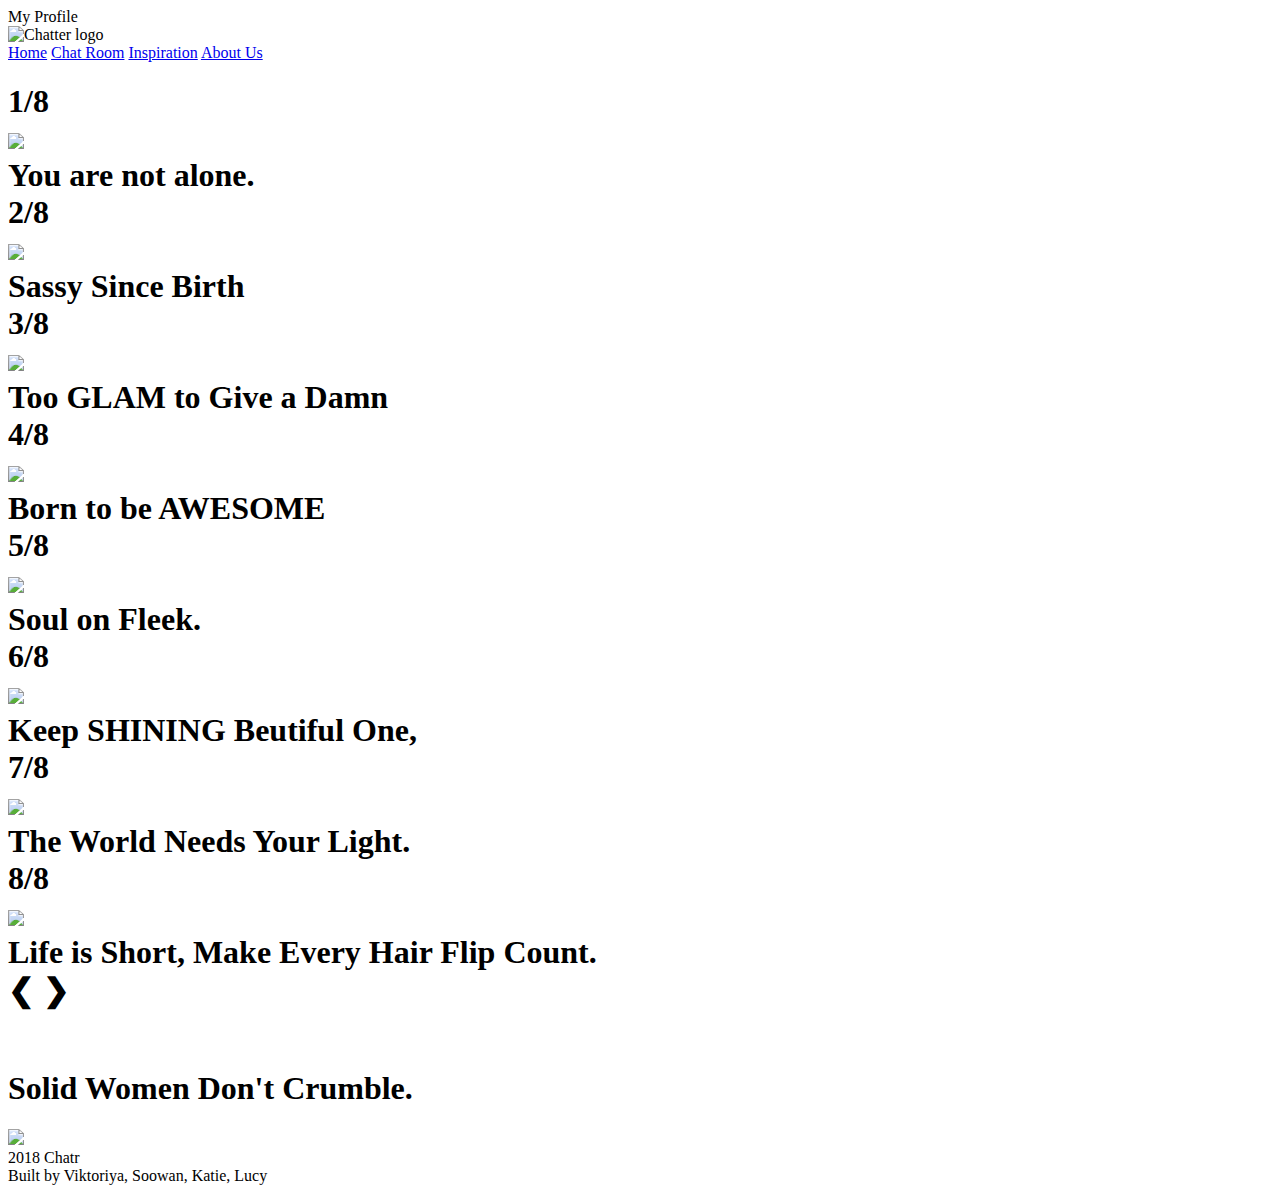
==== index.html @ 09ac3a7d "Merge branch 'master' of https://github.com/GWC-Chatr/GWC-Chatr.github.io" ====
<!DOCTYPE html>
<html>
  <head>
    <link rel="stylesheet" href="home.css" type="text/css">
    <script src="home.js" type="text/javascript"> </script>
    <link rel = "stylesheet" type = "text/css" href = "header.css"/>
    <meta name="viewport" content="width=device-width, initial-scale=1">
  <link async href="http://fonts.googleapis.com/css?family=Monoton" data-generated="http://enjoycss.com" rel="stylesheet" type="text/css"/>
  </head>

  <body>
    <a class = "profile">My Profile</a>
    <div class = "header">
      <img class = "logo" src="Chater5Cropped.png" alt="Chatter logo" >
      <div class="navbar">
        <a href="index.html">Home</a>  <!--need to put in link urls-->
        <a href="chatr.html">Chat Room</a>
        <a href="Inspirationboard.html">Inspiration</a>
        <a href="aboutus.html">About Us</a>
      </div>
    </div>
    <!-- Slideshow container -->
    <h1 class="slideshow-container">

      <!-- Full-width images with number and caption text -->
      <div class="mySlides first fade">
        <div class="numbertext"> 1/8</div>
        <img src="pine3.jpg" style="width:100%">
        <div class="question">You are not alone.</div>
      </div>
        <div class="mySlides fade">
        <div class="numbertext"> 2/8 </div>
        <img src="hair.jpg" style="width:100%">
        <div class="question">Sassy Since Birth</div>
      </div>
      <div class="mySlides fade">
        <div class="numbertext"> 3/8</div>
        <img src="swimming.jpg" style="width:100%">
        <div class="question">Too GLAM to Give a Damn</div>
      </div>

      <div class="mySlides fade">
        <div class="numbertext"> 4/8</div>
        <img src="pinkskyy.jpeg" style="width:100%">
        <div class="question">Born to be AWESOME</div>
      </div>
      <div class="mySlides fade">
        <div class="numbertext"> 5/8 </div>
        <img src="4blue.jpg" style="width:100%">
        <div class="question">Soul on Fleek.</div>
      </div>
      <div class="mySlides fade">
        <div class="numbertext"> 6/8 </div>
        <img src="light.jpg" style="width:100%">
        <div class="question">Keep SHINING Beutiful One,</div>
      </div>
      <div class="mySlides fade">
        <div class="numbertext"> 7/8 </div>
        <img src="cactus.jpg" style="width:100%">
        <div class="question">The World Needs Your Light.</div>
      </div>
      <div class="mySlides fade">
        <div class="numbertext"> 8/8</div>
        <img src="pinetree.jpg" style="width:100%">
        <div id="life">Life is Short, Make Every Hair Flip Count.</div>
      </div>


      <!-- Next and previous buttons -->
      <a class="prev" onclick="plusSlides(-1)">&#10094;</a>
      <a class="next" onclick="plusSlides(1)">&#10095;</a>
    </h1>
    <br>

    <!-- The dots/circles -->
    <div style="text-align:center">
      <span class="dot" onclick="currentSlide(1)"></span>
      <span class="dot" onclick="currentSlide(2)"></span>
      <span class="dot" onclick="currentSlide(3)"></span>
      <span class="dot" onclick="currentSlide(4)"></span>
      <span class="dot" onclick="currentSlide(5)"></span>
      <span class="dot" onclick="currentSlide(6)"></span>
      <span class="dot" onclick="currentSlide(7)"></span>
      <span class="dot" onclick="currentSlide(8)"></span>
    </div>

    <h1 id="sentence">Solid Women Don't Crumble.</h1>
      <div class="column">
          <img src="girls.gif">
      </div>

      <footer>
        <div>2018 Chatr</div>
        <div>Built by Viktoriya, Soowan, Katie, Lucy</div>
      </footer>

  </body>
</html>
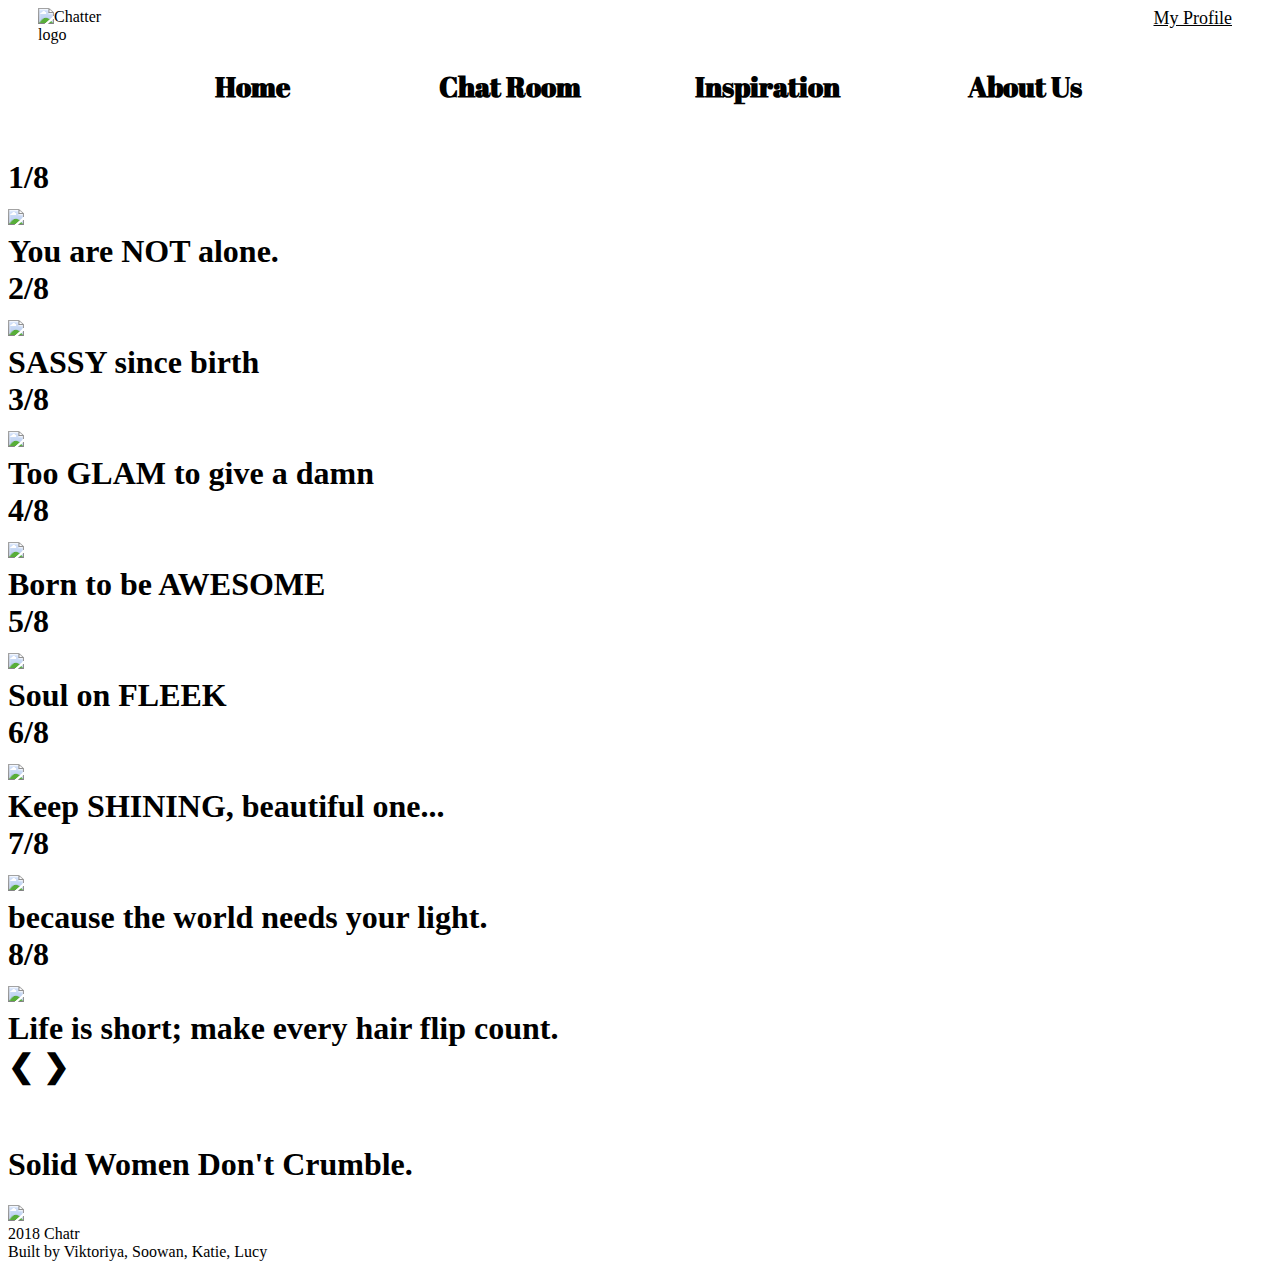
==== commit 2ebc530d: "changed heading font" ====
--- a/index.html
+++ b/index.html
@@ -5,7 +5,8 @@
     <script src="home.js" type="text/javascript"> </script>
     <link rel = "stylesheet" type = "text/css" href = "header.css"/>
     <meta name="viewport" content="width=device-width, initial-scale=1">
-  <link async href="http://fonts.googleapis.com/css?family=Monoton" data-generated="http://enjoycss.com" rel="stylesheet" type="text/css"/>
+    <link href="https://fonts.googleapis.com/css?family=Monoton" rel="stylesheet" type="text/css"/>
+    <link href='https://fonts.googleapis.com/css?family=Abril Fatface' rel='stylesheet'>
   </head>
 
   <body>
@@ -26,17 +27,17 @@
       <div class="mySlides first fade">
         <div class="numbertext"> 1/8</div>
         <img src="pine3.jpg" style="width:100%">
-        <div class="question">You are not alone.</div>
+        <div class="question">You are NOT alone.</div>
       </div>
         <div class="mySlides fade">
         <div class="numbertext"> 2/8 </div>
         <img src="hair.jpg" style="width:100%">
-        <div class="question">Sassy Since Birth</div>
+        <div class="question">SASSY since birth</div>
       </div>
       <div class="mySlides fade">
         <div class="numbertext"> 3/8</div>
         <img src="swimming.jpg" style="width:100%">
-        <div class="question">Too GLAM to Give a Damn</div>
+        <div class="question">Too GLAM to give a damn</div>
       </div>
 
       <div class="mySlides fade">
@@ -47,22 +48,22 @@
       <div class="mySlides fade">
         <div class="numbertext"> 5/8 </div>
         <img src="4blue.jpg" style="width:100%">
-        <div class="question">Soul on Fleek.</div>
+        <div class="question">Soul on FLEEK</div>
       </div>
       <div class="mySlides fade">
         <div class="numbertext"> 6/8 </div>
         <img src="light.jpg" style="width:100%">
-        <div class="question">Keep SHINING Beutiful One,</div>
+        <div class="question">Keep SHINING, beautiful one...</div>
       </div>
       <div class="mySlides fade">
         <div class="numbertext"> 7/8 </div>
         <img src="cactus.jpg" style="width:100%">
-        <div class="question">The World Needs Your Light.</div>
+        <div class="question">because the world needs your light.</div>
       </div>
       <div class="mySlides fade">
         <div class="numbertext"> 8/8</div>
         <img src="pinetree.jpg" style="width:100%">
-        <div id="life">Life is Short, Make Every Hair Flip Count.</div>
+        <div id="life">Life is short; make every hair flip count.</div>
       </div>
 
 
--- a/header.css
+++ b/header.css
@@ -0,0 +1,91 @@
+/* The navigation bar */
+.navbar {
+  background-color: transparent;
+  width: 100%; /* Full width */
+  display: flex;
+  align-items: flex-end;
+}
+
+.logo {
+  padding-left: 30px;
+  height: 130px;
+}
+
+.profile {
+  float: right;
+  font-size: 18px;
+  padding-right: 40px;
+  text-decoration: underline;
+}
+
+.header {
+  display: flex;
+}
+
+/* Link boxes inside the navbar */
+.navbar a {
+    color: black;
+    text-decoration: None;
+    font-weight: bold;
+    font-size: 28px;
+    font-family: "Abril Fatface";
+    margin-bottom: 20px;
+    width: 100%;
+    text-align: center;
+    padding-bottom: 10px;
+    padding-top: 16px;
+}
+/* Change background on mouse-over */
+/* .navbar a:hover {
+    background: 	#EDCDE5;
+} */
+
+
+.navbar a:hover:after,
+.navbar a:focus:after {
+  transform: scaleX(1);
+}
+
+.navbar a:after {
+  content: "";
+  display: block;
+  position: relative;
+  top: 10px;
+  width: 100%;
+  height: 3px;
+  box-shadow: 0 0 10px 2px #FFEB00;
+  border-radius: 5px;
+  transform: scaleX(0);
+  transition: .25s linear;
+}
+
+/* nav ul { */
+  /* list-style: none; */
+  /* font-size: 2em; */
+/* }
+
+nav ul li {
+  display: inline-block;
+}
+
+nav ul li a {
+  position:relative;
+  text-decoration: none;
+  color: #999999;
+  margin: 20px;
+  padding-top: 10px;
+  padding-right: 10px;
+  border-top: 3px solid firebrick;
+  }
+
+  nav ul li a:after {
+    content:"";
+    display: inline-block;
+    position: absolute;
+    left: 0px;
+    bottom: -10px;
+    background-color: firebrick;
+    width: 0;
+    height: 3px;
+    transition: all 0.4s;
+} */
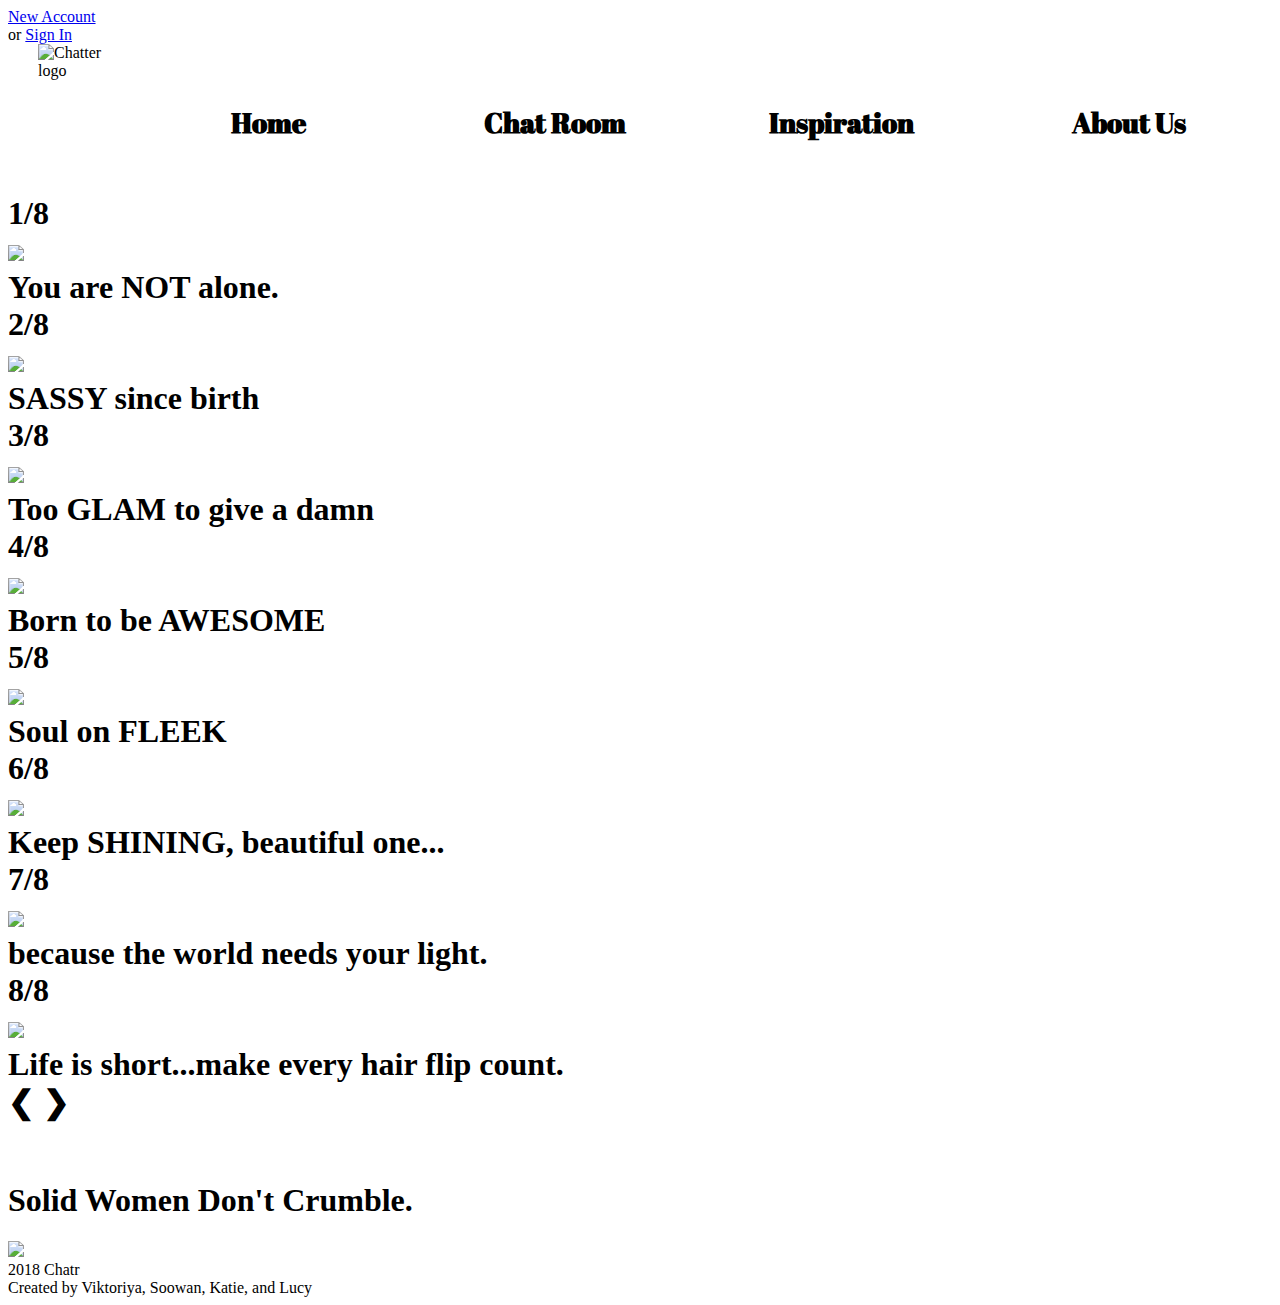
==== commit 5a83afe6: "KT" ====
--- a/index.html
+++ b/index.html
@@ -1,16 +1,23 @@
 <!DOCTYPE html>
 <html>
+<!--homepage on github pages must be called index.html-->
   <head>
     <link rel="stylesheet" href="home.css" type="text/css">
     <script src="home.js" type="text/javascript"> </script>
     <link rel = "stylesheet" type = "text/css" href = "header.css"/>
     <meta name="viewport" content="width=device-width, initial-scale=1">
     <link href="https://fonts.googleapis.com/css?family=Monoton" rel="stylesheet" type="text/css"/>
+    <link href='https://fonts.googleapis.com/css?family=Kalam' rel='stylesheet'>
     <link href='https://fonts.googleapis.com/css?family=Abril Fatface' rel='stylesheet'>
+    <link href='https://fonts.googleapis.com/css?family=Butterfly Kids' rel='stylesheet'>
   </head>
 
   <body>
-    <a class = "profile">My Profile</a>
+    <div class = "profileManagement">
+      <a href="createAccount.html">New Account</a><br>
+      <a>or</a>
+      <a href="signIn.html">Sign In</a><br>
+    </div>
     <div class = "header">
       <img class = "logo" src="Chater5Cropped.png" alt="Chatter logo" >
       <div class="navbar">
@@ -27,43 +34,42 @@
       <div class="mySlides first fade">
         <div class="numbertext"> 1/8</div>
         <img src="pine3.jpg" style="width:100%">
-        <div class="question">You are NOT alone.</div>
+        <div class="affirmation">You are NOT alone.</div>
       </div>
         <div class="mySlides fade">
         <div class="numbertext"> 2/8 </div>
         <img src="hair.jpg" style="width:100%">
-        <div class="question">SASSY since birth</div>
+        <div class="affirmation">SASSY since birth</div>
       </div>
       <div class="mySlides fade">
         <div class="numbertext"> 3/8</div>
         <img src="swimming.jpg" style="width:100%">
-        <div class="question">Too GLAM to give a damn</div>
+        <div class="affirmation">Too GLAM to give a damn</div>
       </div>
-
       <div class="mySlides fade">
         <div class="numbertext"> 4/8</div>
         <img src="pinkskyy.jpeg" style="width:100%">
-        <div class="question">Born to be AWESOME</div>
+        <div class="affirmation">Born to be AWESOME</div>
       </div>
       <div class="mySlides fade">
         <div class="numbertext"> 5/8 </div>
         <img src="4blue.jpg" style="width:100%">
-        <div class="question">Soul on FLEEK</div>
+        <div class="affirmation">Soul on FLEEK</div>
       </div>
       <div class="mySlides fade">
         <div class="numbertext"> 6/8 </div>
         <img src="light.jpg" style="width:100%">
-        <div class="question">Keep SHINING, beautiful one...</div>
+        <div class="affirmation">Keep SHINING, beautiful one...</div>
       </div>
       <div class="mySlides fade">
         <div class="numbertext"> 7/8 </div>
         <img src="cactus.jpg" style="width:100%">
-        <div class="question">because the world needs your light.</div>
+        <div class="affirmation">because the world needs your light.</div>
       </div>
       <div class="mySlides fade">
         <div class="numbertext"> 8/8</div>
         <img src="pinetree.jpg" style="width:100%">
-        <div id="life">Life is short; make every hair flip count.</div>
+        <div id="life">Life is short...make every hair flip count.</div>
       </div>
 
 
@@ -92,7 +98,7 @@
 
       <footer>
         <div>2018 Chatr</div>
-        <div>Built by Viktoriya, Soowan, Katie, Lucy</div>
+        <div>Created by Viktoriya, Soowan, Katie, and Lucy</div>
       </footer>
 
   </body>
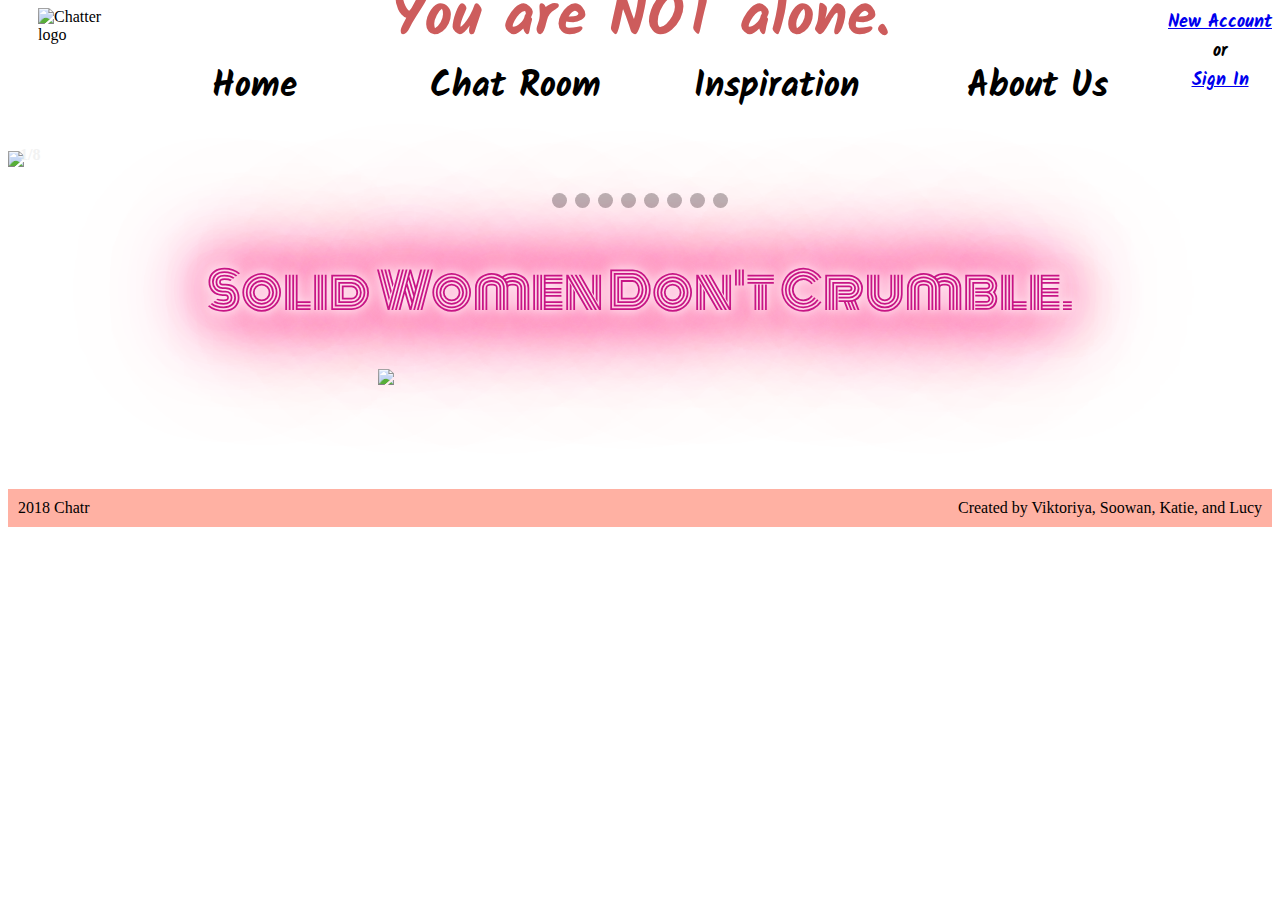
==== commit 002684f6: "KT" ====
--- a/index.html
+++ b/index.html
@@ -10,12 +10,14 @@
     <link href='https://fonts.googleapis.com/css?family=Kalam' rel='stylesheet'>
     <link href='https://fonts.googleapis.com/css?family=Abril Fatface' rel='stylesheet'>
     <link href='https://fonts.googleapis.com/css?family=Butterfly Kids' rel='stylesheet'>
+    <link rel="shortcut icon" type="image/png" href="finallips.png"/>
+    <title>Chatr - Home</title>
   </head>
 
   <body>
     <div class = "profileManagement">
       <a href="createAccount.html">New Account</a><br>
-      <a>or</a>
+      <a>or</a><br>
       <a href="signIn.html">Sign In</a><br>
     </div>
     <div class = "header">
--- a/home.css
+++ b/home.css
@@ -0,0 +1,193 @@
+* {box-sizing:border-box}
+
+/* Slideshow container */
+.slideshow-container {
+  /* max-width: 300px; */
+  position: relative;
+  margin: auto;
+}
+
+
+.mySlides > img {
+  max-height: 250px;
+  object-fit: cover;
+}
+
+/* Hide the images by default */
+.mySlides {
+    display: none;
+}
+
+.first {
+  display: inline;
+}
+
+/* Next & previous buttons */
+.prev, .next {
+  cursor: pointer;
+  position: absolute;
+  top: 50%;
+  width: auto;
+  margin-top: -22px;
+  padding: 16px;
+  color: white;
+  font-weight: bold;
+  font-size: 18px;
+  transition: 0.6s ease;
+  border-radius: 0 3px 3px 0;
+}
+
+/* Position the "next button" to the right */
+.next {
+  right: 0;
+  border-radius: 3px 0 0 3px;
+}
+
+/* On hover, add a black background color with a little bit see-through */
+.prev:hover, .next:hover {
+  background-color: rgba(0,0,0,0.8);
+}
+
+/* Caption text */
+.text {
+  color: #f2f2f2;
+  font-size: 15px;
+  padding: 8px 12px;
+  position: absolute;
+  bottom: 8px;
+  width: 100%;
+  text-align: center;
+}
+
+/* Number text (1/3 etc) */
+.numbertext {
+  color: #f2f2f2;
+  font-size: 16px;
+  padding: 8px 12px;
+  position: absolute;
+  top: 0;
+}
+
+/* The dots/bullets/indicators */
+.dot {
+  cursor: pointer;
+  height: 15px;
+  width: 15px;
+  margin: 0 2px;
+  background-color: #bbb;
+  border-radius: 50%;
+  display: inline-block;
+  transition: background-color 0.6s ease;
+}
+
+.active, .dot:hover {
+  background-color: #717171;
+}
+
+/* Fading animation */
+.fade {
+  -webkit-animation-name: fade;
+  -webkit-animation-duration: 1.5s;
+  animation-name: fade;
+  animation-duration: 1.5s;
+}
+
+@-webkit-keyframes fade {
+  from {opacity: .4}
+  to {opacity: 1}
+}
+
+@keyframes fade {
+  from {opacity: .4}
+  to {opacity: 1}
+}
+
+
+body {
+  background-image:url(pinkbrick.jpg);
+  background-color:rgba(255,255,255,0.6);
+}
+
+.affirmation{
+  color:#CD5C5C;
+  font-size:60px;
+  font-family: "Kalam";
+  font-weight:bold;
+  animation:blinkingText 3s infinite;
+  padding: 8px 12px;
+  position: absolute;
+  bottom: 100px;
+  width: 100%;
+  text-align: center;
+
+}
+#life{
+  color:#CD5C5C;
+  font-size: 60px;
+  font-family: "Kalam";
+  font-weight:bold;
+  animation:blinkingText 3s infinite;
+  padding: 8px 12px;
+  position: absolute;
+  bottom: 100px;
+  width: 100%;
+  text-align: center;
+
+}
+@keyframes blinkingText{
+    0%{     color: black;    }
+    49%{    color: 	white; }
+    50%{    color: 	black; }
+    99%{    color:	white;  }
+    100%{   color: black;    }
+}
+
+* {
+    box-sizing: border-box;
+}
+
+#sentence{
+  text-align: center;
+  font-style: italic;
+  font-size: 60pt;
+
+}
+.column {
+  /* padding-top: 100px */
+  /* padding: 10px; */
+  display:block;
+  margin-left: 370px;
+  margin-right: auto;
+  width:50%;
+  padding-bottom: 100px;
+
+}
+
+footer{
+  background-color:rgba(255, 99, 71, 0.5);
+  padding: 10px;
+  display: flex;
+  justify-content: space-between;
+}
+#sentence {
+  -webkit-box-sizing: content-box;
+  -moz-box-sizing: content-box;
+  box-sizing: content-box;
+  padding: 20px;
+  border: none;
+  font: normal 60px/1 "Monoton", Helvetica, sans-serif;
+  color:#C71585;
+  text-align: center;
+  -o-text-overflow: ellipsis;
+  text-overflow: ellipsis;
+  text-shadow: 0 0 10px rgb(255,255,255) , 0 0 20px rgb(255,255,255) , 0 0 30px rgb(255,255,255) , 0 0 40px rgb(255,17,119) , 0 0 70px rgb(255,17,119) , 0 0 80px rgb(255,17,119) , 0 0 100px rgb(255,17,119) , 0 0 150px rgb(255,17,119) ;
+  -webkit-transition: all 200ms cubic-bezier(0.42, 0, 0.58, 1) 10ms;
+  -moz-transition: all 200ms cubic-bezier(0.42, 0, 0.58, 1) 10ms;
+  -o-transition: all 200ms cubic-bezier(0.42, 0, 0.58, 1) 10ms;
+  transition: all 200ms cubic-bezier(0.42, 0, 0.58, 1) 10ms;
+  font-size:  50px;
+}
+
+#sentence:hover {
+  text-shadow: 0 0 5px black , 0 0 10px black , 0 0 15px black , 0 0 20px black , 0 0 35px black , 0 0 40px black , 0 0 50px black, 0 0 75px black ;
+}
--- a/header.css
+++ b/header.css
@@ -11,11 +11,12 @@
   height: 130px;
 }
 
-.profile {
+.profileManagement {
+  font-size: 18px;
   float: right;
-  font-size: 18px;
-  padding-right: 40px;
-  text-decoration: underline;
+  text-align: center;
+  font-family: "Kalam";
+  font-weight: bold;
 }
 
 .header {
@@ -27,9 +28,9 @@
     color: black;
     text-decoration: None;
     font-weight: bold;
-    font-size: 28px;
-    font-family: "Abril Fatface";
-    margin-bottom: 20px;
+    font-size: 35px;
+    font-family: "Kalam";
+    margin-bottom: 10px;
     width: 100%;
     text-align: center;
     padding-bottom: 10px;
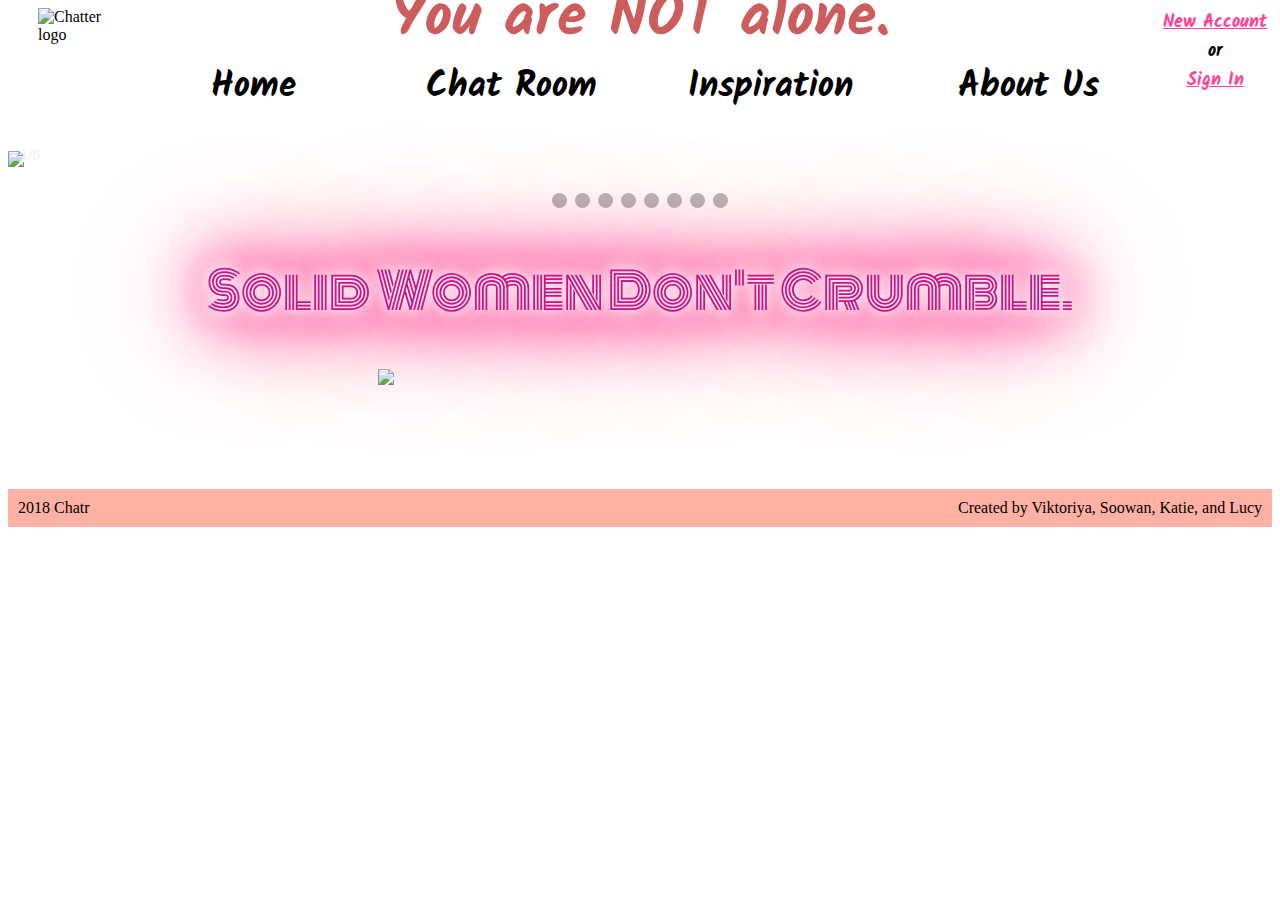
==== commit f1dba92b: "Merge branch 'master' of https://github.com/GWC-Chatr/GWC-Chatr.github.io" ====
--- a/index.html
+++ b/index.html
@@ -16,10 +16,11 @@
 
   <body>
     <div class = "profileManagement">
-      <a href="createAccount.html">New Account</a><br>
+      <a id="createAccount" href="createAccount.html">New Account</a><br>
       <a>or</a><br>
-      <a href="signIn.html">Sign In</a><br>
+      <a id="signIn" href="signIn.html">Sign In</a><br>
     </div>
+
     <div class = "header">
       <img class = "logo" src="Chater5Cropped.png" alt="Chatter logo" >
       <div class="navbar">
@@ -29,6 +30,7 @@
         <a href="aboutus.html">About Us</a>
       </div>
     </div>
+
     <!-- Slideshow container -->
     <h1 class="slideshow-container">
 
--- a/home.css
+++ b/home.css
@@ -6,6 +6,7 @@
   position: relative;
   margin: auto;
 }
+/* create/make account link styling  */
 
 
 .mySlides > img {
--- a/header.css
+++ b/header.css
@@ -60,6 +60,19 @@
   transition: .25s linear;
 }
 
+#createAccount:hover, #signIn:hover {
+text-decoration:none;
+text-shadow: 0 0 2px #999;
+}
+
+#createAccount:hover span, #signIn:hover span { cursor: pointer }
+
+#createAccount:active, #signIn:active { padding-top: 2px; }
+
+#createAccount, #signIn {
+  color: #FF4395;
+  padding: 5px; }
+
 /* nav ul { */
   /* list-style: none; */
   /* font-size: 2em; */
